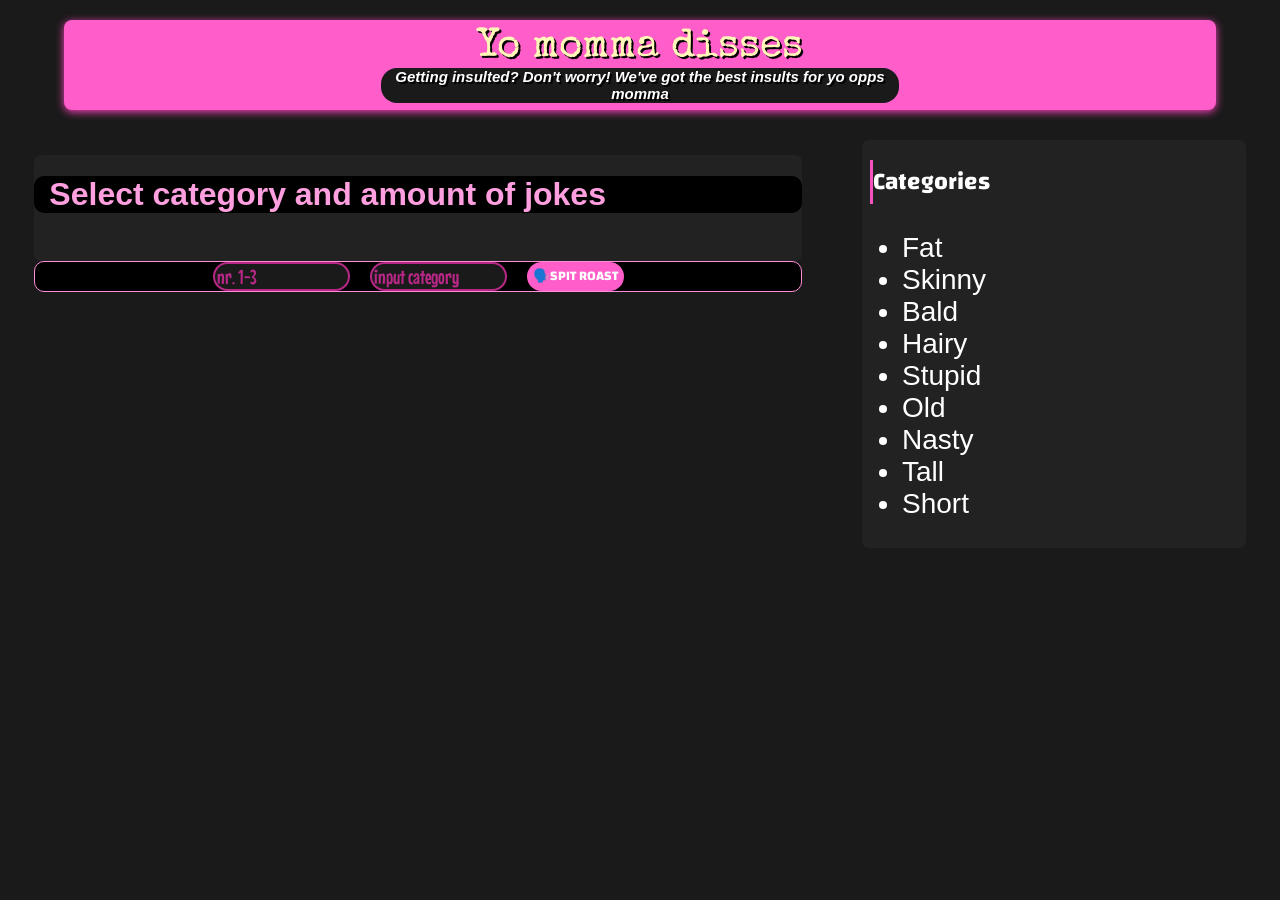
==== index.html @ e2da5735 "Update index.html" ====
<!DOCTYPE html>
<html lang="en">
<head>
    <meta charset="UTF-8">
    <meta name="viewport" content="width=device-width, initial-scale=1.0">
    <title>Yo momma disses</title>
    <link rel="icon" type="image/x-icon" href="https://www.clipartmax.com/png/full/131-1313227_yo-mama-mugen-yo-mama-fat-mama.png">
    <link rel="stylesheet" href="style.css">
</head>
<body>

    <div class="navbar">
        <div class="navbar-logo">Yo momma disses</div>
        <div class="navbar-desc">Getting insulted? Don't worry! We've got the best insults for yo opps momma</div>
    </div>
<div class="container">
    <div class="container1">
        <div class="joke-container">
            <h1 id="balz"></h1>
            <h1 id="balz2"></h1>
        </div>

    <div class="selection-container">
        <input type="number" id="dropdown" placeholder="nr. 1-3">
        <input type="text" id="kate" placeholder="input category">
        <input type="button" onclick="listQ()" value="🗣️SPIT ROAST" id="button-submit">
    </div>
    </div>
<div class="container2">
    <div id="category">
    <h2>Categories</h2>
    <ul>
        <li>Fat</li>
        <li>Skinny</li>
        <li>Bald</li>
        <li>Hairy</li>
        <li>Stupid</li>
        <li>Old</li>
        <li>Nasty</li>
        <li>Tall</li>
        <li>Short</li>
    </ul>
    </div>
</div>
</div>
    <script id="joke" src="insults.js" defer ></script>
</body>
</html>
---- style.css ----
@import url('https://fonts.googleapis.com/css2?family=Changa:wght@200..800&family=Mouse+Memoirs&family=Rye&family=Special+Elite&display=swap');
body{
    font-family: Arial, Helvetica, sans-serif;
    background-color: #1a1a1a;
    color: white;
    margin: 0;
    padding: 0;
}
.navbar{
    background-color: #ff5dc9;
    box-shadow: #f743bb 0px 2px 8px 0px;
    width: 90%;
    height: 90px;
    margin: 0px auto;
    margin-top: 20px;
    border-radius: 0.5rem;
    display: flex;
    flex-direction: column;
    justify-content: center;
    align-items: center;
}
.navbar-logo{
    font-family:  "Special Elite", system-ui;
    font-size: 40px;
    color: #fff8b8;
    text-shadow: 2px 2px black;
}
.navbar-desc{
    font-weight: bolder;
    font-style: italic;
    font-size: 15px;
    text-shadow: 2px 2px black;
    background-color: #1a1a1a;
    border-radius: 1rem;
    width: 45%;
    height: 35px;
    text-align: center;
}

.container{
    margin-top: 30px;
    margin-bottom: 30px;
    display: flex;
    justify-content: center;
    gap: 60px;
}

.container1{
    display: flex;
    flex-direction: column;
    width: 60%;
}
.container2{
    width: 30%;
    background-color: rgb(34, 34, 34);
    border-radius: 7px;
}
.joke-container{
    display: flex;
    justify-self: center;
    flex-direction: column;
    background-color: rgb(34, 34, 34);
    border-radius: 7px;
    margin-top: 15px;
    text-indent: 2%;
    font-size: medium;   
    font-weight: lighter;
}

#balz {
    background-color: black;
    color: #ff9fdf;
    text-wrap: nowrap;
    justify-content: flex-start;
    border-radius: 10px;
}

#balz2 {
    text-wrap: wrap;
    color: #ffffff;
    font-size: larger;
    border-left: 2x solid #f553bf;
}

@media (width < 1200px) {
    #balz {
        text-wrap: wrap; 
        font-size: medium; 
    }
}

@media (width < 1000px) {
    .container {
        font-size: x-small; 
    }
}

.selection-container{
    display: flex;
    justify-content: center;
    gap: 20px;
    background-color: black;
    border: 1px solid rgb(255, 141, 217);
    border-radius: 10px;
}
#dropdown,
#kate{
    background-color: #1a1a1a;
    color: white;
    border: 2px solid rgb(182, 39, 134);
    border-radius: 20px;
    font-family: "Mouse Memoirs", sans-serif;
    font-size: 20px;
}
#dropdown::placeholder,
#kate::placeholder{
    color: rgb(182, 39, 134);
}
ul{
    font-size: 28px;
}
h2{
    margin-left: 8px;
    border-left: 3px solid #f553bf;
    font-family: "Changa", sans-serif;
}
#button-submit{
    border-radius: 15px;
    background-color: #ff5dc9;
    color: white;
    border: none;
    font-weight: bold;
    font-family: "Changa", sans-serif;
    transition: all 0.5s ease;
}
#button-submit:hover{
   letter-spacing: 0.5px;
   background-color: #f553bf;
  	box-shadow: #ff5dc9 0px 0px 10px;
}
#button-submit:active{
  transform: translateY(4px);
  transition: 100ms;
}
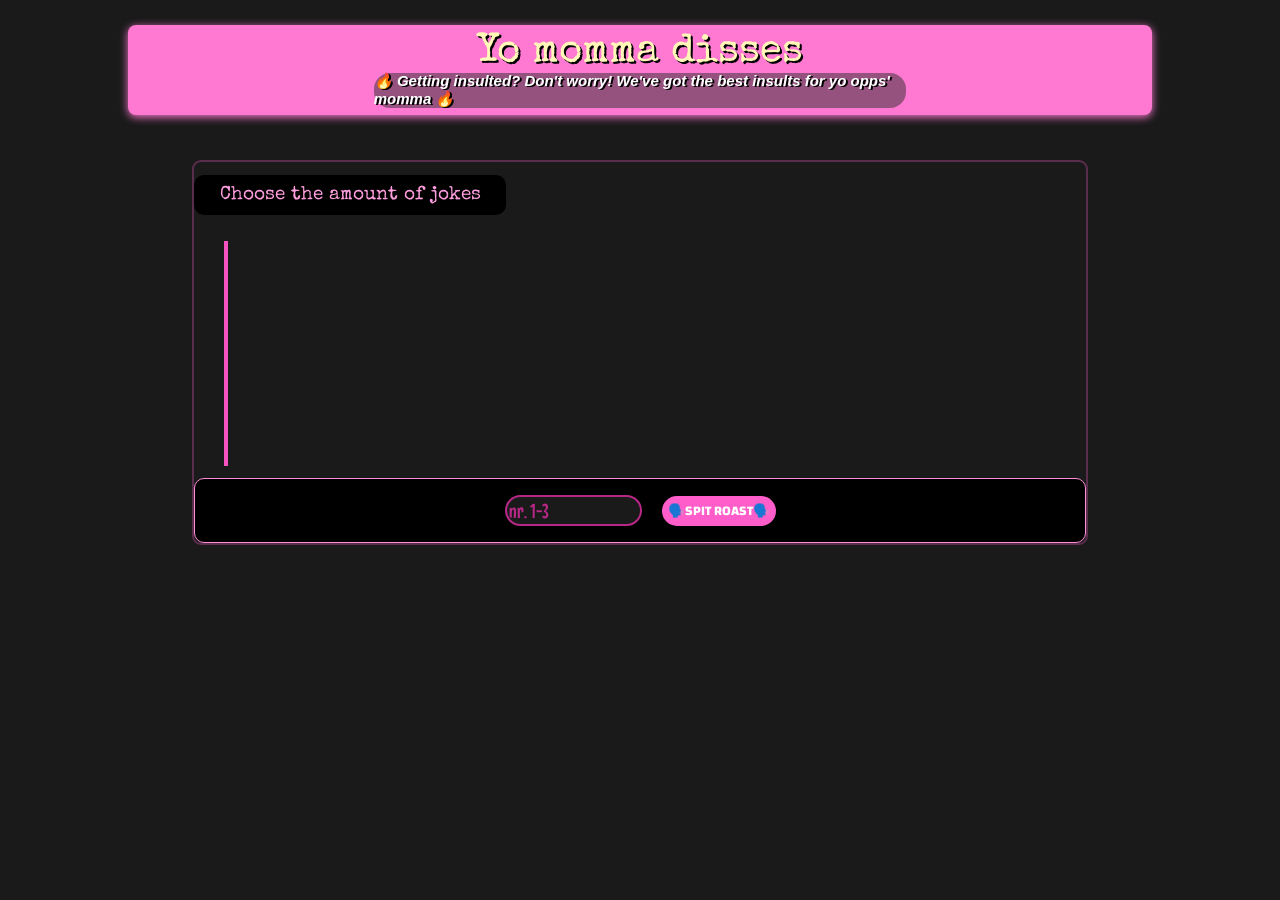
==== commit e047aa9c: "Update index.html" ====
--- a/index.html
+++ b/index.html
@@ -10,38 +10,34 @@
 <body>
 
     <div class="navbar">
-        <div class="navbar-logo">Yo momma disses</div>
-        <div class="navbar-desc">Getting insulted? Don't worry! We've got the best insults for yo opps momma</div>
+        <div class="navbar-logo"> Yo momma disses </div>
+        <div class="navbar-desc center">
+           <p class="aa"> 🔥 Getting insulted? Don't worry! We've got the best insults for yo opps' momma 🔥</p>
+        </div>
     </div>
 <div class="container">
     <div class="container1">
         <div class="joke-container">
-            <h1 id="balz"></h1>
+            <h1 id="balz">Choose the amount of jokes</h1>
             <h1 id="balz2"></h1>
-        </div>
-
     <div class="selection-container">
         <input type="number" id="dropdown" placeholder="nr. 1-3">
-        <input type="text" id="kate" placeholder="input category">
-        <input type="button" onclick="listQ()" value="🗣️SPIT ROAST" id="button-submit">
+        <input type="button" onclick="listQ()" value="🗣️SPIT ROAST🗣️" id="button-submit">
     </div>
     </div>
-<div class="container2">
-    <div id="category">
-    <h2>Categories</h2>
-    <ul>
-        <li>Fat</li>
-        <li>Skinny</li>
-        <li>Bald</li>
-        <li>Hairy</li>
-        <li>Stupid</li>
-        <li>Old</li>
-        <li>Nasty</li>
-        <li>Tall</li>
-        <li>Short</li>
-    </ul>
-    </div>
 </div>
+<div id="wrapper">
+    <div class="popup-box">
+        <h2>Pay up vro</h2>
+        <p>Due to our api being bad please pay us 5 bucks for a better api & a coffee</p>
+        <button class="close-button popup-close" onclick="closebtn()">x</button>
+        <div class="form-group">
+            <form method="post">
+                <input type="email" name="useremail-id" required placeholder="Please Enter your email">
+                <button type="submit" id="subscribe">SUBSCRIBE</button>
+            </form>
+      </div>
+      </div>
 </div>
     <script id="joke" src="insults.js" defer ></script>
 </body>
--- a/style.css
+++ b/style.css
@@ -7,13 +7,13 @@
     padding: 0;
 }
 .navbar{
-    background-color: #ff5dc9;
-    box-shadow: #f743bb 0px 2px 8px 0px;
-    width: 90%;
+    background-color: #ff79d2;
+    box-shadow: #ff79d2 0px 2px 8px 0px;
+    width: 80%;
     height: 90px;
     margin: 0px auto;
-    margin-top: 20px;
     border-radius: 0.5rem;
+    margin-top: 25px;
     display: flex;
     flex-direction: column;
     justify-content: center;
@@ -29,12 +29,17 @@
     font-weight: bolder;
     font-style: italic;
     font-size: 15px;
-    text-shadow: 2px 2px black;
-    background-color: #1a1a1a;
+    text-shadow: 2px 1px black;
+    background-color: rgba(44, 44, 44, 0.5);    
     border-radius: 1rem;
-    width: 45%;
+    width: 52%;
     height: 35px;
-    text-align: center;
+}
+
+.center{
+    display: flex;
+    align-items: center;
+    justify-content: center;
 }
 
 .container{
@@ -48,21 +53,17 @@
 .container1{
     display: flex;
     flex-direction: column;
-    width: 60%;
+    width: 70%;
+    gap: 20px;
 }
-.container2{
-    width: 30%;
-    background-color: rgb(34, 34, 34);
-    border-radius: 7px;
-}
+
 .joke-container{
     display: flex;
     justify-self: center;
     flex-direction: column;
-    background-color: rgb(34, 34, 34);
-    border-radius: 7px;
+    border: 2px solid rgb(91, 45, 76);
+    border-radius: 9px;
     margin-top: 15px;
-    text-indent: 2%;
     font-size: medium;   
     font-weight: lighter;
 }
@@ -71,15 +72,24 @@
     background-color: black;
     color: #ff9fdf;
     text-wrap: nowrap;
-    justify-content: flex-start;
+    font-family: "Special Elite", system-ui;
+    font-weight: lighter;
+    font-size: 1.5vw;
     border-radius: 10px;
+    width: 35%;
+    height: 40px;
+    display: flex;
+    justify-content: center;
+    align-items: center;
 }
 
 #balz2 {
+    margin-left: 30px;
     text-wrap: wrap;
     color: #ffffff;
-    font-size: larger;
-    border-left: 2x solid #f553bf;
+    font-size: 1.5vw;
+    border-left: 4px solid #f553bf;
+    height: 25vh;
 }
 
 @media (width < 1200px) {
@@ -98,22 +108,23 @@
 .selection-container{
     display: flex;
     justify-content: center;
+    align-items: center;
+    height: 7vh;
     gap: 20px;
     background-color: black;
     border: 1px solid rgb(255, 141, 217);
     border-radius: 10px;
 }
-#dropdown,
-#kate{
+#dropdown{
     background-color: #1a1a1a;
     color: white;
     border: 2px solid rgb(182, 39, 134);
     border-radius: 20px;
     font-family: "Mouse Memoirs", sans-serif;
     font-size: 20px;
+    height: 25px;
 }
-#dropdown::placeholder,
-#kate::placeholder{
+#dropdown::placeholder{
     color: rgb(182, 39, 134);
 }
 ul{
@@ -132,6 +143,7 @@
     font-weight: bold;
     font-family: "Changa", sans-serif;
     transition: all 0.5s ease;
+    height: 30px;
 }
 #button-submit:hover{
    letter-spacing: 0.5px;
@@ -142,3 +154,31 @@
   transform: translateY(4px);
   transition: 100ms;
 }
+/*POPUP*/
+#wrapper {
+    width: 100%;
+    height: 100%;
+    display: none;
+    position: absolute;
+    top: 0px;
+    left: 0px;
+    content: "";
+    background-color: #000000;
+  }
+.popup-box {
+    width: 400px;
+    padding: 50px;
+    box-shadow: 0px 2px 16px rgba(255, 127, 244, 0.9);
+    border-radius: 20px;
+    text-align: center;
+}
+.close-button{
+    position: absolute;
+    top: 10px;
+    right: 10px;
+    color: #f553bf;
+    font-size: 50px;
+    font-weight: bold;
+    background: none;
+    border: none;
+}
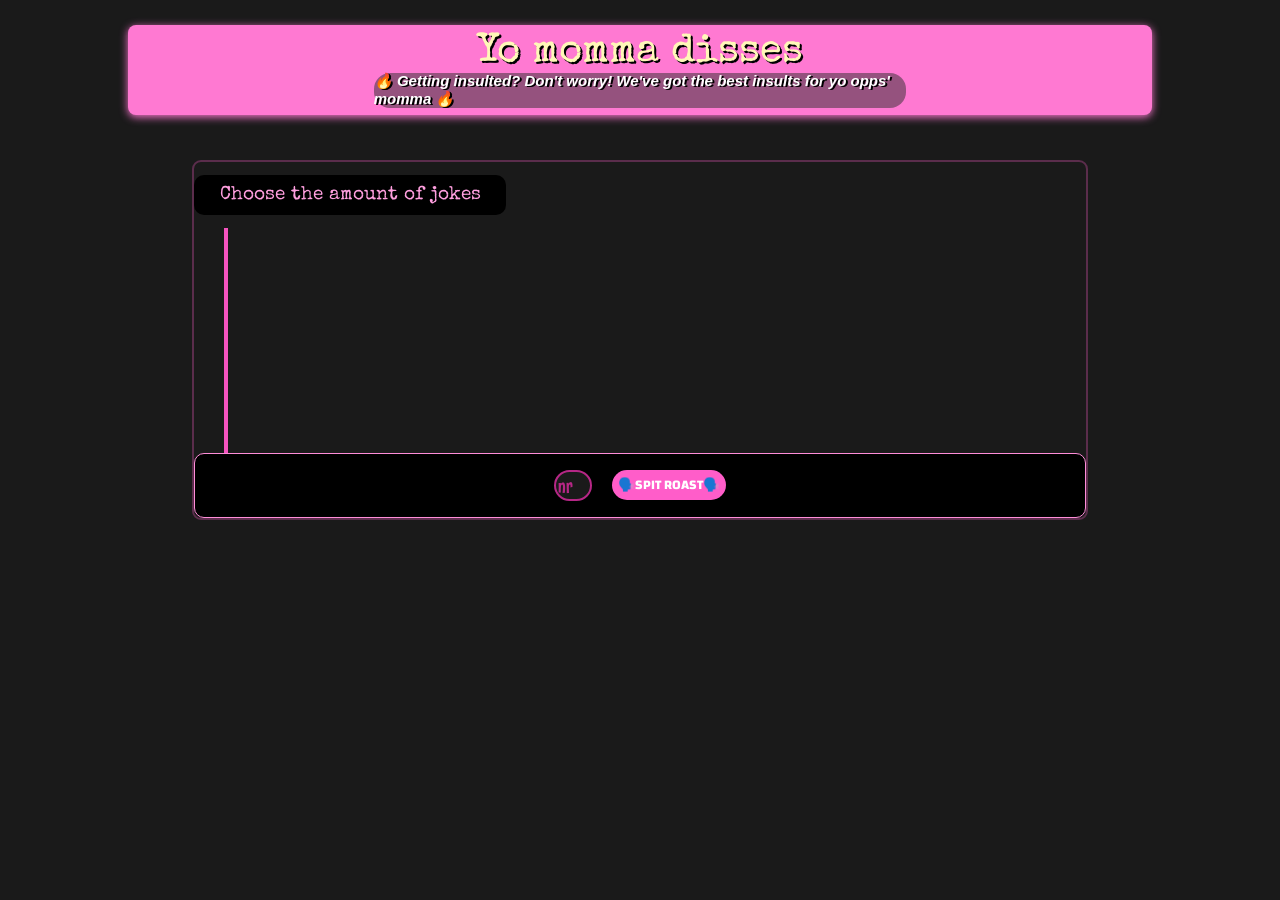
==== commit 89840c01: "Update index.html" ====
--- a/index.html
+++ b/index.html
@@ -10,35 +10,39 @@
 <body>
 
     <div class="navbar">
-        <div class="navbar-logo"> Yo momma disses </div>
+        <div class="navbar-logo">Yo momma disses</div>
         <div class="navbar-desc center">
-           <p class="aa"> 🔥 Getting insulted? Don't worry! We've got the best insults for yo opps' momma 🔥</p>
+           <p class="aa">🔥 Getting insulted? Don't worry! We've got the best insults for yo opps' momma 🔥</p>
         </div>
     </div>
-<div class="container">
-    <div class="container1">
-        <div class="joke-container">
-            <h1 id="balz">Choose the amount of jokes</h1>
-            <h1 id="balz2"></h1>
-    <div class="selection-container">
-        <input type="number" id="dropdown" placeholder="nr. 1-3">
-        <input type="button" onclick="listQ()" value="🗣️SPIT ROAST🗣️" id="button-submit">
+
+    <div class="container">
+        <div class="container1">
+            <div class="joke-container">
+                <h1 id="balz">Choose the amount of jokes</h1>
+                <div id="balz2"></div>
+                <div class="selection-container">
+                    <input type="number" id="dropdown" placeholder="nr. 1-3" min="1" max="3">
+                    <input type="button" onclick="listQ()" value="🗣️SPIT ROAST🗣️" id="button-submit">
+                </div>
+            </div>
+        </div>
     </div>
+
+    <div id="wrapper" onclick="closebtn()">
+        <div class="popup-box" onclick="event.stopPropagation()">
+            <h2>Pay up vro</h2>
+            <p>Please buy the sub so we can fix our trash API and maybe afford a coffee 🙏</p>
+            <button class="close-button popup-close" onclick="closebtn()">×</button>
+            <div class="form-group">
+                <form method="post">
+                    <input type="email" name="useremail-id" required placeholder="Please Enter your email">
+                    <button type="submit" id="subscribe">SUBSCRIBE</button>
+                </form>
+            </div>
+        </div>
     </div>
-</div>
-<div id="wrapper">
-    <div class="popup-box">
-        <h2>Pay up vro</h2>
-        <p>Due to our api being bad please pay us 5 bucks for a better api & a coffee</p>
-        <button class="close-button popup-close" onclick="closebtn()">x</button>
-        <div class="form-group">
-            <form method="post">
-                <input type="email" name="useremail-id" required placeholder="Please Enter your email">
-                <button type="submit" id="subscribe">SUBSCRIBE</button>
-            </form>
-      </div>
-      </div>
-</div>
-    <script id="joke" src="insults.js" defer ></script>
+
+    <script src="insult.js" defer></script>
 </body>
 </html>
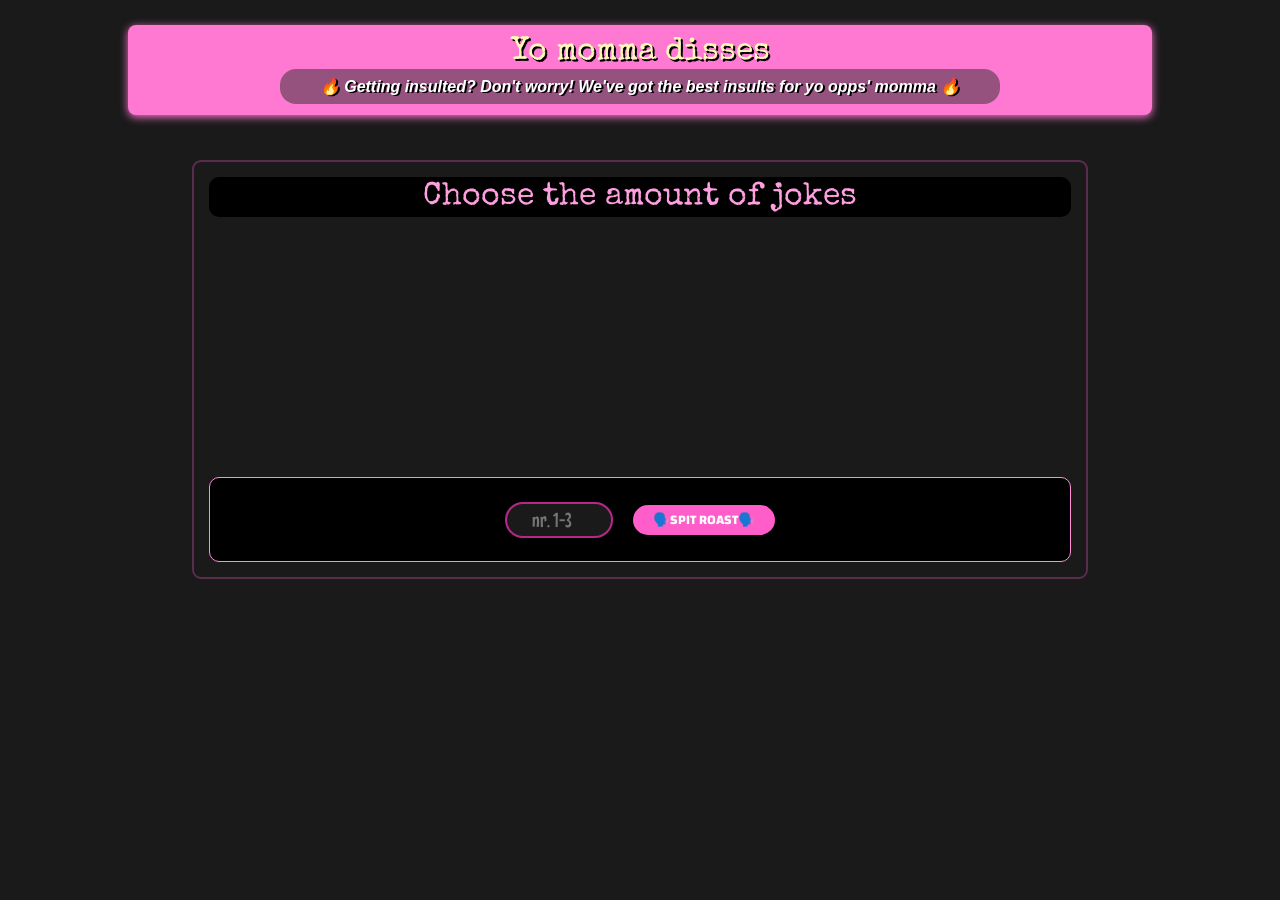
==== commit 55e576dd: "Update index.html" ====
--- a/index.html
+++ b/index.html
@@ -2,7 +2,7 @@
 <html lang="en">
 <head>
     <meta charset="UTF-8">
-    <meta name="viewport" content="width=device-width, initial-scale=1.0">
+    <meta name="viewport" content="width=device-width, initial-scale=1">
     <title>Yo momma disses</title>
     <link rel="icon" type="image/x-icon" href="https://www.clipartmax.com/png/full/131-1313227_yo-mama-mugen-yo-mama-fat-mama.png">
     <link rel="stylesheet" href="style.css">
@@ -11,8 +11,8 @@
 
     <div class="navbar">
         <div class="navbar-logo">Yo momma disses</div>
-        <div class="navbar-desc center">
-           <p class="aa">🔥 Getting insulted? Don't worry! We've got the best insults for yo opps' momma 🔥</p>
+        <div class="navbar-desc">
+           <p>🔥 Getting insulted? Don't worry! We've got the best insults for yo opps' momma 🔥</p>
         </div>
     </div>
 
@@ -43,6 +43,6 @@
         </div>
     </div>
 
-    <script src="insult.js" defer></script>
+    <script src="insults.js" defer></script>
 </body>
 </html>
--- a/style.css
+++ b/style.css
@@ -1,12 +1,14 @@
 @import url('https://fonts.googleapis.com/css2?family=Changa:wght@200..800&family=Mouse+Memoirs&family=Rye&family=Special+Elite&display=swap');
-body{
+
+body {
     font-family: Arial, Helvetica, sans-serif;
     background-color: #1a1a1a;
     color: white;
     margin: 0;
     padding: 0;
 }
-.navbar{
+
+.navbar {
     background-color: #ff79d2;
     box-shadow: #ff79d2 0px 2px 8px 0px;
     width: 80%;
@@ -19,30 +21,43 @@
     justify-content: center;
     align-items: center;
 }
-.navbar-logo{
-    font-family:  "Special Elite", system-ui;
-    font-size: 40px;
+
+.navbar-logo {
+    display: flex;
+    font-family: "Special Elite", system-ui;
+    flex-wrap: nowrap;
+    font-size: 2rem;
     color: #fff8b8;
     text-shadow: 2px 2px black;
 }
-.navbar-desc{
+
+.navbar-desc {
+    display: flex;
+    align-items: center;
+    justify-content: center;
     font-weight: bolder;
+    text-wrap: nowrap;
     font-style: italic;
-    font-size: 15px;
     text-shadow: 2px 1px black;
     background-color: rgba(44, 44, 44, 0.5);    
     border-radius: 1rem;
-    width: 52%;
+    width: 45rem;
     height: 35px;
 }
 
-.center{
-    display: flex;
-    align-items: center;
-    justify-content: center;
-}
-
-.container{
+@media (width < 1000px) {
+    .navbar-desc {
+        display: none;
+    }
+}
+
+.center {
+    display: flex;
+    align-items: center;
+    justify-content: center;
+}
+
+.container {
     margin-top: 30px;
     margin-bottom: 30px;
     display: flex;
@@ -50,14 +65,14 @@
     gap: 60px;
 }
 
-.container1{
+.container1 {
     display: flex;
     flex-direction: column;
     width: 70%;
     gap: 20px;
 }
 
-.joke-container{
+.joke-container {
     display: flex;
     justify-self: center;
     flex-direction: column;
@@ -66,6 +81,7 @@
     margin-top: 15px;
     font-size: medium;   
     font-weight: lighter;
+    padding: 15px;
 }
 
 #balz {
@@ -74,28 +90,42 @@
     text-wrap: nowrap;
     font-family: "Special Elite", system-ui;
     font-weight: lighter;
-    font-size: 1.5vw;
+    font-size: 2rem;
     border-radius: 10px;
-    width: 35%;
+    padding: 0 15px;
     height: 40px;
     display: flex;
     justify-content: center;
     align-items: center;
+    margin: 0 0 15px 0;
 }
 
 #balz2 {
     margin-left: 30px;
     text-wrap: wrap;
     color: #ffffff;
-    font-size: 1.5vw;
-    border-left: 4px solid #f553bf;
-    height: 25vh;
+    font-size: 1.5rem;
+    min-height: 25vh;
+    padding: 10px 0;
+}
+
+#balz2 ul {
+    margin: 0;
+    padding-left: 25px;
+}
+
+#balz2 li {
+    margin: 10px 0;
+    font-size: 1.3vw;
 }
 
 @media (width < 1200px) {
     #balz {
         text-wrap: wrap; 
-        font-size: medium; 
+        font-size: 1rem; 
+    }
+    #balz2 li {
+        font-size: 1rem;
     }
 }
 
@@ -105,7 +135,7 @@
     }
 }
 
-.selection-container{
+.selection-container {
     display: flex;
     justify-content: center;
     align-items: center;
@@ -114,28 +144,22 @@
     background-color: black;
     border: 1px solid rgb(255, 141, 217);
     border-radius: 10px;
-}
-#dropdown{
+    padding: 10px;
+}
+
+#dropdown {
     background-color: #1a1a1a;
     color: white;
     border: 2px solid rgb(182, 39, 134);
     border-radius: 20px;
     font-family: "Mouse Memoirs", sans-serif;
     font-size: 20px;
-    height: 25px;
-}
-#dropdown::placeholder{
-    color: rgb(182, 39, 134);
-}
-ul{
-    font-size: 28px;
-}
-h2{
-    margin-left: 8px;
-    border-left: 3px solid #f553bf;
-    font-family: "Changa", sans-serif;
-}
-#button-submit{
+    height: 30px;
+    width: 100px;
+    text-align: center;
+}
+
+#button-submit {
     border-radius: 15px;
     background-color: #ff5dc9;
     color: white;
@@ -144,41 +168,100 @@
     font-family: "Changa", sans-serif;
     transition: all 0.5s ease;
     height: 30px;
-}
-#button-submit:hover{
-   letter-spacing: 0.5px;
-   background-color: #f553bf;
-  	box-shadow: #ff5dc9 0px 0px 10px;
-}
-#button-submit:active{
-  transform: translateY(4px);
-  transition: 100ms;
-}
-/*POPUP*/
+    padding: 0 20px;
+    cursor: pointer;
+}
+
+#button-submit:hover {
+    letter-spacing: 0.5px;
+    background-color: #f553bf;
+    box-shadow: #ff5dc9 0px 0px 10px;
+}
+
+#button-submit:active {
+    transform: translateY(4px);
+    transition: 100ms;
+}
+
+/* POPUP */
 #wrapper {
     width: 100%;
     height: 100%;
     display: none;
-    position: absolute;
-    top: 0px;
-    left: 0px;
-    content: "";
-    background-color: #000000;
-  }
+    position: fixed;
+    top: 0;
+    left: 0;
+    background-color: rgba(0, 0, 0, 0.9);
+    justify-content: center;
+    align-items: center;
+    z-index: 1000;
+}
+
 .popup-box {
     width: 400px;
     padding: 50px;
     box-shadow: 0px 2px 16px rgba(255, 127, 244, 0.9);
     border-radius: 20px;
     text-align: center;
-}
-.close-button{
+    background-color: #1a1a1a;
+    position: relative;
+}
+
+.close-button {
     position: absolute;
     top: 10px;
-    right: 10px;
+    right: 15px;
     color: #f553bf;
-    font-size: 50px;
+    font-size: 30px;
     font-weight: bold;
     background: none;
     border: none;
-}
+    cursor: pointer;
+    transition: color 0.3s;
+}
+
+.close-button:hover {
+    color: #ff79d2;
+}
+
+.form-group {
+    margin-top: 20px;
+}
+
+.form-group input {
+    padding: 8px;
+    border-radius: 10px;
+    border: 2px solid #f553bf;
+    background: #2a2a2a;
+    color: white;
+    width: 200px;
+    margin-bottom: 10px;
+}
+
+.form-group input:focus {
+    outline: none;
+    border-color: #ff79d2;
+}
+
+#subscribe {
+    background-color: #ff5dc9;
+    color: white;
+    border: none;
+    border-radius: 15px;
+    padding: 8px 20px;
+    font-weight: bold;
+    cursor: pointer;
+    transition: all 0.3s;
+}
+
+#subscribe:hover {
+    background-color: #f553bf;
+    box-shadow: #ff5dc9 0px 0px 10px;
+}
+
+h2 {
+    margin-left: 8px;
+    border-left: 3px solid #f553bf;
+    font-family: "Changa", sans-serif;
+    padding-left: 10px;
+}
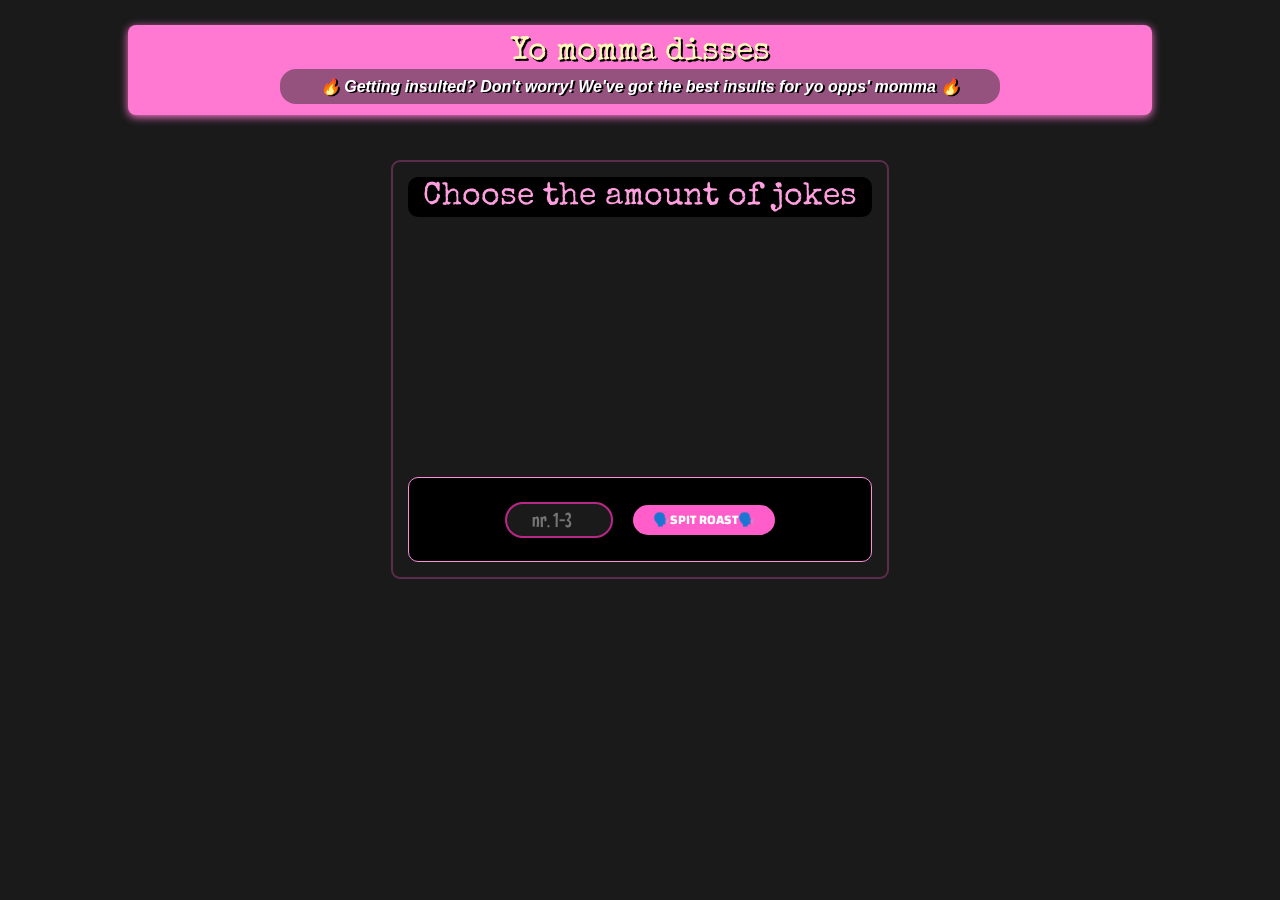
==== commit 6c5c43cb: "Update index.html" ====
--- a/index.html
+++ b/index.html
@@ -27,22 +27,20 @@
                 </div>
             </div>
         </div>
-    </div>
-
-    <div id="wrapper" onclick="closebtn()">
-        <div class="popup-box" onclick="event.stopPropagation()">
-            <h2>Pay up vro</h2>
-            <p>Please buy the sub so we can fix our trash API and maybe afford a coffee 🙏</p>
-            <button class="close-button popup-close" onclick="closebtn()">×</button>
-            <div class="form-group">
-                <form method="post">
-                    <input type="email" name="useremail-id" required placeholder="Please Enter your email">
-                    <button type="submit" id="subscribe">SUBSCRIBE</button>
-                </form>
+        <div id="wrapper" onclick="closebtn()">
+            <div class="popup-box">
+                <h2>Pay up vro</h2>
+                <p>Please buy the sub so we can fix our trash API and maybe afford a coffee 🙏</p>
+                <button class="close-button popup-close" onclick="closebtn()">×</button>
+                <div class="form-group">
+                    <form method="post">
+                        <input type="email" name="useremail-id" required placeholder="Please Enter your email">
+                        <button type="submit" id="subscribe">SUBSCRIBE</button>
+                    </form>
+                </div>
             </div>
         </div>
     </div>
-
     <script src="insults.js" defer></script>
 </body>
 </html>
--- a/style.css
+++ b/style.css
@@ -75,11 +75,12 @@
 .joke-container {
     display: flex;
     justify-self: center;
+    align-self: center;
     flex-direction: column;
     border: 2px solid rgb(91, 45, 76);
     border-radius: 9px;
     margin-top: 15px;
-    font-size: medium;   
+    font-size: 1rem;   
     font-weight: lighter;
     padding: 15px;
 }
@@ -104,7 +105,7 @@
     margin-left: 30px;
     text-wrap: wrap;
     color: #ffffff;
-    font-size: 1.5rem;
+    font-size: 1.4rem;
     min-height: 25vh;
     padding: 10px 0;
 }
@@ -116,7 +117,7 @@
 
 #balz2 li {
     margin: 10px 0;
-    font-size: 1.3vw;
+    font-size: 1rem;
 }
 
 @media (width < 1200px) {
@@ -124,7 +125,7 @@
         text-wrap: wrap; 
         font-size: 1rem; 
     }
-    #balz2 li {
+    #balz2 {
         font-size: 1rem;
     }
 }
@@ -185,26 +186,27 @@
 
 /* POPUP */
 #wrapper {
+    position: relative;
+    display: none;
     width: 100%;
     height: 100%;
-    display: none;
-    position: fixed;
     top: 0;
     left: 0;
-    background-color: rgba(0, 0, 0, 0.9);
-    justify-content: center;
-    align-items: center;
-    z-index: 1000;
+    right: 0;
+    bottom: 0;
+    background-color: rgba(0,0,0,0.5);
 }
 
 .popup-box {
+    position: absolute;
+    top: 50%;
+    width: 100%;
     width: 400px;
     padding: 50px;
     box-shadow: 0px 2px 16px rgba(255, 127, 244, 0.9);
     border-radius: 20px;
     text-align: center;
     background-color: #1a1a1a;
-    position: relative;
 }
 
 .close-button {
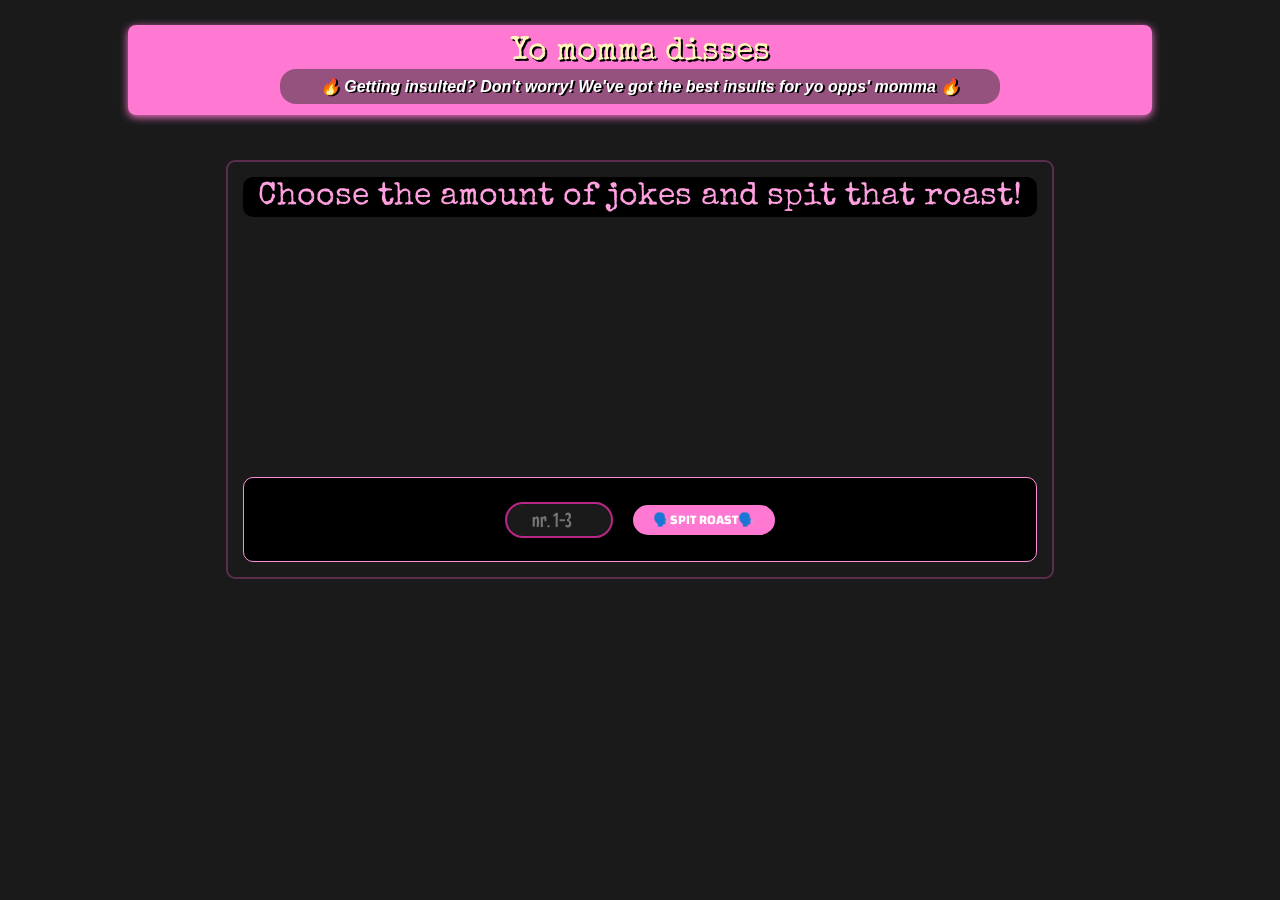
==== commit 837ac5d9: "Update index.html" ====
--- a/index.html
+++ b/index.html
@@ -7,40 +7,33 @@
     <link rel="icon" type="image/x-icon" href="https://www.clipartmax.com/png/full/131-1313227_yo-mama-mugen-yo-mama-fat-mama.png">
     <link rel="stylesheet" href="style.css">
 </head>
+
 <body>
 
     <div class="navbar">
         <div class="navbar-logo">Yo momma disses</div>
+
         <div class="navbar-desc">
            <p>🔥 Getting insulted? Don't worry! We've got the best insults for yo opps' momma 🔥</p>
         </div>
+
     </div>
 
     <div class="container">
         <div class="container1">
             <div class="joke-container">
-                <h1 id="balz">Choose the amount of jokes</h1>
-                <div id="balz2"></div>
+
+                <h1 id="TutorialText">Choose the amount of jokes and spit that roast!</h1>
+                <div id="MainContainer"></div>
                 <div class="selection-container">
                     <input type="number" id="dropdown" placeholder="nr. 1-3" min="1" max="3">
-                    <input type="button" onclick="listQ()" value="🗣️SPIT ROAST🗣️" id="button-submit">
-                </div>
-            </div>
-        </div>
-        <div id="wrapper" onclick="closebtn()">
-            <div class="popup-box">
-                <h2>Pay up vro</h2>
-                <p>Please buy the sub so we can fix our trash API and maybe afford a coffee 🙏</p>
-                <button class="close-button popup-close" onclick="closebtn()">×</button>
-                <div class="form-group">
-                    <form method="post">
-                        <input type="email" name="useremail-id" required placeholder="Please Enter your email">
-                        <button type="submit" id="subscribe">SUBSCRIBE</button>
-                    </form>
+                    <input type="button" onclick="ValueEnteredCheck()" value="🗣️SPIT ROAST🗣️" id="button-submit">
+
                 </div>
             </div>
         </div>
     </div>
+
     <script src="insults.js" defer></script>
 </body>
 </html>
--- a/style.css
+++ b/style.css
@@ -31,6 +31,12 @@
     text-shadow: 2px 2px black;
 }
 
+@media (width < 1000px) {
+    .navbar-desc {
+        display: none;
+    }
+}
+
 .navbar-desc {
     display: flex;
     align-items: center;
@@ -45,16 +51,16 @@
     height: 35px;
 }
 
-@media (width < 1000px) {
-    .navbar-desc {
-        display: none;
-    }
-}
-
 .center {
     display: flex;
     align-items: center;
     justify-content: center;
+}
+
+@media (width < 1000px) {
+    .container {
+        font-size: x-small; 
+    }
 }
 
 .container {
@@ -85,7 +91,36 @@
     padding: 15px;
 }
 
-#balz {
+@media (width < 1200px) {
+    #TutorialText {
+        text-wrap: wrap; 
+        font-size: 1rem; 
+    }
+    #MainContainer {
+        font-size: 1rem;
+    }
+}
+
+#MainContainer {
+    margin-left: 30px;
+    text-wrap: wrap;
+    color: #ffffff;
+    font-size: 1.4rem;
+    min-height: 25vh;
+    padding: 10px 0;
+}
+
+#MainContainer ul {
+    margin: 0;
+    padding-left: 25px;
+}
+
+#MainContainer li {
+    margin: 10px 0;
+    font-size: 1rem;
+}
+
+#TutorialText {
     background-color: black;
     color: #ff9fdf;
     text-wrap: nowrap;
@@ -99,41 +134,6 @@
     justify-content: center;
     align-items: center;
     margin: 0 0 15px 0;
-}
-
-#balz2 {
-    margin-left: 30px;
-    text-wrap: wrap;
-    color: #ffffff;
-    font-size: 1.4rem;
-    min-height: 25vh;
-    padding: 10px 0;
-}
-
-#balz2 ul {
-    margin: 0;
-    padding-left: 25px;
-}
-
-#balz2 li {
-    margin: 10px 0;
-    font-size: 1rem;
-}
-
-@media (width < 1200px) {
-    #balz {
-        text-wrap: wrap; 
-        font-size: 1rem; 
-    }
-    #balz2 {
-        font-size: 1rem;
-    }
-}
-
-@media (width < 1000px) {
-    .container {
-        font-size: x-small; 
-    }
 }
 
 .selection-container {
@@ -162,7 +162,7 @@
 
 #button-submit {
     border-radius: 15px;
-    background-color: #ff5dc9;
+    background-color: #ff79d2;
     color: white;
     border: none;
     font-weight: bold;
@@ -175,95 +175,11 @@
 
 #button-submit:hover {
     letter-spacing: 0.5px;
-    background-color: #f553bf;
-    box-shadow: #ff5dc9 0px 0px 10px;
+    background-color: #ff79d2;
+    box-shadow: #ff79d2 0px 0px 10px;
 }
 
 #button-submit:active {
     transform: translateY(4px);
     transition: 100ms;
 }
-
-/* POPUP */
-#wrapper {
-    position: relative;
-    display: none;
-    width: 100%;
-    height: 100%;
-    top: 0;
-    left: 0;
-    right: 0;
-    bottom: 0;
-    background-color: rgba(0,0,0,0.5);
-}
-
-.popup-box {
-    position: absolute;
-    top: 50%;
-    width: 100%;
-    width: 400px;
-    padding: 50px;
-    box-shadow: 0px 2px 16px rgba(255, 127, 244, 0.9);
-    border-radius: 20px;
-    text-align: center;
-    background-color: #1a1a1a;
-}
-
-.close-button {
-    position: absolute;
-    top: 10px;
-    right: 15px;
-    color: #f553bf;
-    font-size: 30px;
-    font-weight: bold;
-    background: none;
-    border: none;
-    cursor: pointer;
-    transition: color 0.3s;
-}
-
-.close-button:hover {
-    color: #ff79d2;
-}
-
-.form-group {
-    margin-top: 20px;
-}
-
-.form-group input {
-    padding: 8px;
-    border-radius: 10px;
-    border: 2px solid #f553bf;
-    background: #2a2a2a;
-    color: white;
-    width: 200px;
-    margin-bottom: 10px;
-}
-
-.form-group input:focus {
-    outline: none;
-    border-color: #ff79d2;
-}
-
-#subscribe {
-    background-color: #ff5dc9;
-    color: white;
-    border: none;
-    border-radius: 15px;
-    padding: 8px 20px;
-    font-weight: bold;
-    cursor: pointer;
-    transition: all 0.3s;
-}
-
-#subscribe:hover {
-    background-color: #f553bf;
-    box-shadow: #ff5dc9 0px 0px 10px;
-}
-
-h2 {
-    margin-left: 8px;
-    border-left: 3px solid #f553bf;
-    font-family: "Changa", sans-serif;
-    padding-left: 10px;
-}
